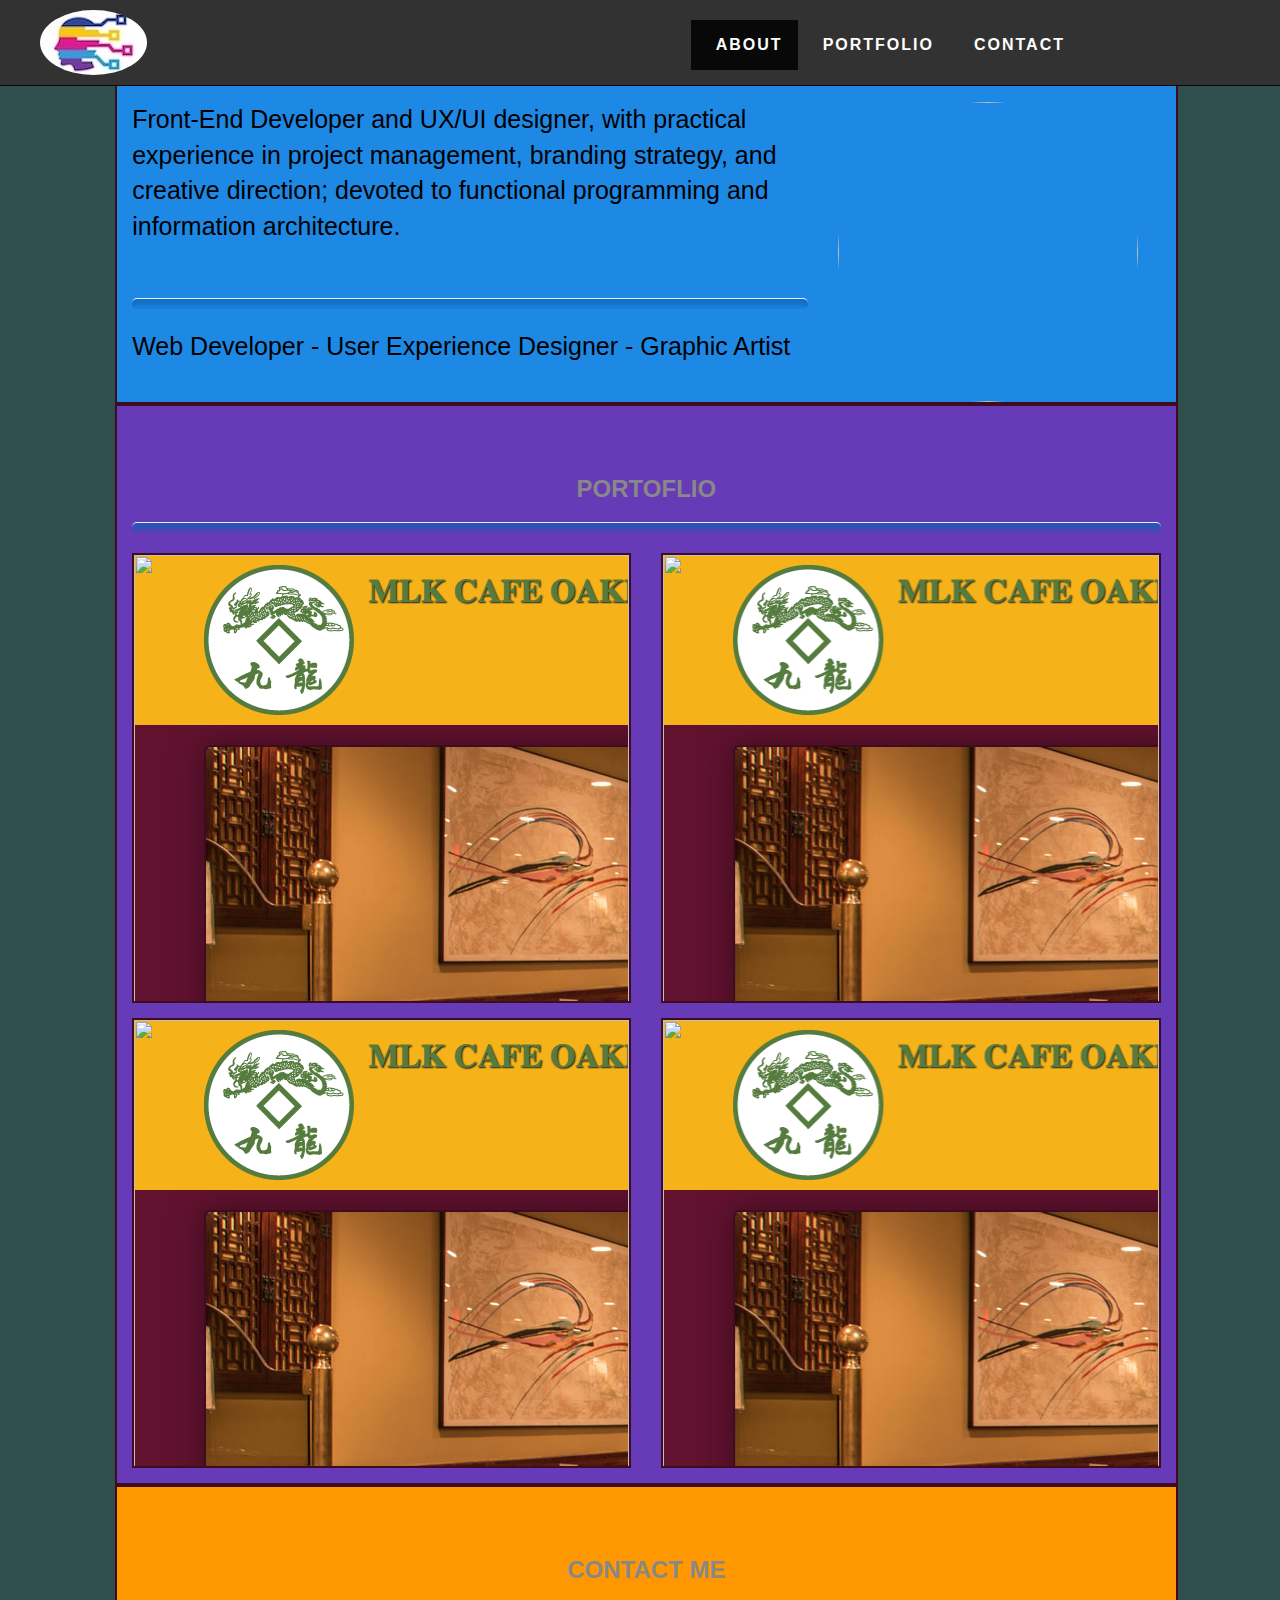
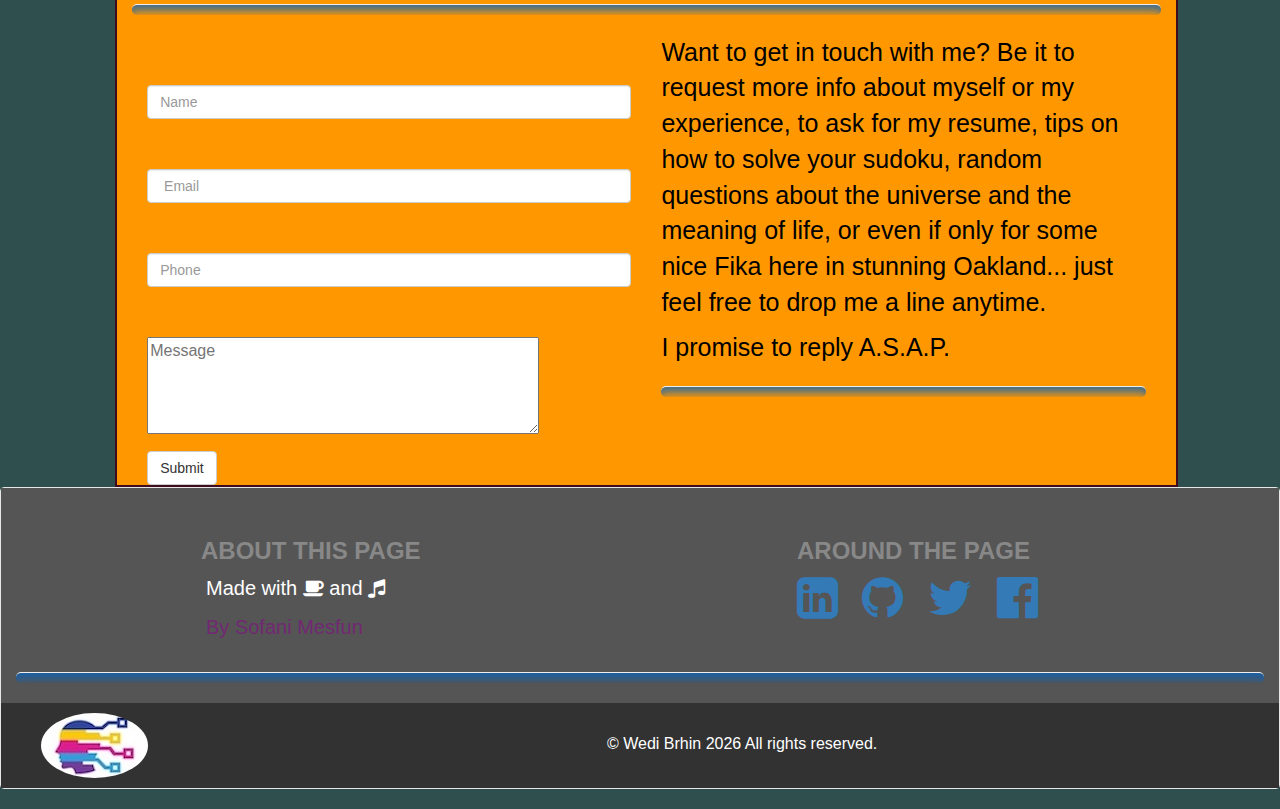
==== main.html @ 7d5bc8e9 "updated files" ====
<!doctype html>
<html lang="en">
  <head>
    <meta charset="utf-8">
    <meta http-equiv="X-UA-Compatible" content="IE=edge">
    <meta name="viewport" content="width=device-width, initial-scale=1">

    <link rel="stylesheet" href="css/bootstrap.min.css">
    <link rel="stylesheet" href="css/styles.css">
    <link rel="stylesheet" href="css/font-awesome-4.7.0/css/font-awesome.min.css">
    
</head>

<body data-spy="scroll" data-target=".navbar" data-offset="50">


<nav class="navbar navbar-inverse navbar-fixed-top">
  <div class="container-fluid" id="header-nav">
    <div class="navbar-header" >
         <a href="" class="pull-left">
		              	<div id="logo-img" alt="logo-image">

		              	</div>
		  </a>
        <button type="button" class="navbar-toggle" data-toggle="collapse" data-target="#myNavbar">
          <span class="icon-bar"></span>
          <span class="icon-bar"></span>
          <span class="icon-bar"></span>                        
      </button>
     
    </div>
    <div>
      <div class="collapse navbar-collapse navbar-right" id="myNavbar">
        <ul class="nav navbar-nav " id="nav-list">
          <li><a href="#section1">ABOUT</a></li>
          <li><a href="#section2">PORTFOLIO</a></li>
          <li><a href="#section3">CONTACT</a></li>
        
        </ul>
      </div>
    </div>
  </div>
</nav>    

<div id="section1" class="container-fluid">
   <div class="row">
	      <div class="col-lg-8 col-md-9 col-sm-8" >
	          <p class="description">Front-End Developer and UX/UI designer, with practical experience in project management, branding strategy, and creative direction;  devoted to functional programming and information architecture.</p><br>
	          <hr>
	          <p class="description">
	             Web Developer - User Experience Designer - Graphic Artist
	          </p>
		   </div>

	       <div class="col-lg-4 col-md-3 col-sm-4">
	           <img src="http://www.hollywoodreporter.com/sites/default/files/imagecache/blog_post_349_width/2011/05/will-smith-2011-a-p.jpg" class="img-responsive myImage">

	       </div>
    </div>
</div>
<div id="section2" class="container-fluid">
    <h3 class="text-center">PORTOFLIO</h3>
    <hr>
  <div class="row">
		      <div class="col-lg-6  col-md-4 col-sm-6 col-xs-12">
		        <a href="#"><img id="specials-tile" src='http://qlip.in/images/YMCA-Realtor-Donation-3.jpg', alt=''> </a>
		      </div>
		      <div class="col-lg-6  col-md-4 col-sm-6 col-xs-12">
		        <a href="#"><img id="specials-tile" src='http://qlip.in/images/webcaballero.jpg', alt=''> </a>
		      </div>
		      <div class="col-lg-6 col-md-4 col-sm-12 col-xs-12">
		          <a href="#"><img  id="specials-tile"  src='http://qlip.in/images/webmarqas.jpg', alt=''></a>
              </div>

              <div class="col-lg-6 col-md-4 col-sm-6 col-xs-12">
		           <a href="#"><img  id="specials-tile"   src='http://qlip.in/images/panacea1.jpg', alt=''></a>
		      </div>
		      
  </div>
		   
</div>

<div id="section3" class="container-fluid">
  <h3 class="text-center">CONTACT ME</h3>
  <hr>
   <div class="col-lg-12 col-md-12 col-sm-12 col-xs-12">
                <div class="row">
			         <div class="col-lg-6 col-md-6 col-sm-6 ">

			           <form>
			                <div class="form-group">
						     <!--  <label for="email">Name:</label> -->
						      <input type="email" class="form-control" id="email" placeholder="Name">
						    </div>
						    <div class="form-group">
						     <!--  <label for="email">EMAIL:</label> -->
						      <input type="email" class="form-control" id="email" placeholder=" Email">
						    </div>
						    <div class="form-group">
						    <!--   <label for="pwd">PHONE</label> -->
						      <input type="password" class="form-control" id="pwd" placeholder="Phone">
						    </div>
						    <div class="checkbox">
						      <textarea rows="4" cols="40" placeholder="Message"></textarea>
						    </div>
						    <button type="submit" class="btn btn-default">Submit</button>
						</form>
			         </div>
 
			          <div class="col-lg-6 col-md-6 col-sm-6 ">
			            <p class="description">Want to get in touch with me? Be it to request more info about myself or my experience, to ask for my resume, tips on how to solve your sudoku, random questions about the universe and the meaning of life, or even if only for some nice Fika here in stunning Oakland... just feel free to drop me a line anytime.</p>
			        
					    <p class="description"> I promise to reply A.S.A.P.</p>
					    <hr>
					   
					  </div>
			    </div>
    </div>
</div>


          
<nav class="navbar navbar-default ">
            <div class="container-fluid" id="footer-nav">
               <div class="row">
                <div class="col-lg-4 col-md-4 col-sm-3 col-xs-6" id="sec1">
                  <h3>ABOUT THIS PAGE</h3>
                  <div> Made  with <i class="fa fa-coffee" aria-hidden="true"> </i> and <i class="fa fa-music" aria-hidden="true"></i> 
                  </div>
                  <div> <a href="">by Sofani Mesfun</a></div>
                </div>
                <div class="col-lg-4 col-md-4 col-sm-5 col-xs-6" id="sec2">
	                 <h3>AROUND THE PAGE</h3>
	                 
	                 
	                  <a href="" ><i class="fa fa-linkedin-square fa-3x"" aria-hidden="true"></i></a>
	                  <a href=""><i class="fa fa-github fa-3x"" aria-hidden="true"></i></a>
	                  <a href=""><i class="fa fa-twitter fa-3x" aria-hidden="true"></i></a>
	                  <a href=""><i class="fa fa-facebook-official fa-3x" aria-hidden="true"></i></a>
	           
                
                </div>
	          </div>
	          <hr>
		      <div class="row" id="sec3">
			     <div class="col-lg-4 col-md-4 col-sm-3 " id="sec4">    
	                      <a href="" class="pull-left">
				              	<div id="logo-img" alt="logo-image"></div>
		                  </a>  
			     
		          </div>
		          <div class="col-lg-4 col-md-4 col-sm-3 " id="sec5">
		              &copy; Wedi Brhin 
		              <script type="text/javascript">
                                        document.write(new Date().getFullYear());
                      </script> All rights reserved.
		          </div>
		    </div>
		  </div>            
		      
 </nav>   	




<script src="js/jquery-2.1.4.min.js"></script>
<script src="js/bootstrap.min.js"></script>
</body>
</html>
---- css/styles.css ----
body {
  font-size: 16px;
  color: #fff;
  background-color: #2F4F4F;
  font-family: 'Oxygen', sans-serif;
  position: relative;

}

/** HEADER **/
#header-nav {
  background-color: #323232;
  border-radius: 0;
  border: 0;


}
#footer-nav {
   background-color: #555;
  border-radius: 0;
  border: 0;
}
h3 {
  margin-bottom: 10px;
 
   color: #888;
  font-weight: bold;
 
  text-transform: uppercase;
}
#sec2 h3 {
   padding-left: 20px;
}
#sec2 i {

  padding-left: 20px;
}
#sec1 {

  margin-top: 30px;
  margin-left: 150px;
  padding-left: 50px;
}
#sec1 div {
 padding-left: 5px;
  margin: 0 0 10px;
  font-size: 20px;
}

#sec1 a{
 color: #722872;
  
  text-transform: capitalize;
}
   
#sec2 {

  margin-top: 30px;
  margin-left: 150px;
  padding-left: 50px;
}
#sec3 {
  background-color: #323232;
  margin-bottom: -20px;
}
#sec5 {
  margin-top: 30px;

  margin-left: 150px;
  padding-left: 30px;
}

#section1 {
    padding-top:100px;
    color: #fff; 
    background-color: #1E88E5;
    width: 83%;
    margin-left: 9%;
 
    border: 2px solid #3F0C1F;
    overflow: hidden;
}
hr {
height: 10px;
border: 1;
box-shadow: inset 0 9px 9px -3px rgba(11, 99, 184, 0.8);
-webkit-border-radius: 5px;
-moz-border-radius: 5px;
-ms-border-radius: 5px;
-o-border-radius: 5px;
border-radius: 5px;
}
#section2 {
    padding-top: 50px;
    color: #fff; 
    background-color: #673ab7;
    width: 83%;
    margin-left: 9%;
    border: 2px solid #3F0C1F;
    overflow: hidden;
}
#section3 {
  padding-top:50px;
  color: #fff; 
  background-color: #ff9800;
  width: 83%;
  margin-left: 9%;
  border: 2px solid #3F0C1F;
  overflow: hidden;
  
}
  
#logo-img {
  background: url('../images/logo.jpg') no-repeat;
  width: 107px;
  height: 65px;
  margin: 10px 10px 10px 25px;
  border-radius: 100%;

}
#about-page {
 
  width: 83%;
  margin-left: 9%;
 
  border: 2px solid #3F0C1F;
  overflow: hidden;
  background-color: #aaa;
  padding-top: 100px;
}
.description {
  font-size: 25px;
 
  color: black;

}
.myImage {

  width: 300px;
  height: 300px;
  
  border-radius: 100%;

}
#portoflio-page {
  background-color: white;
   width: 83%;
  margin-left: 9%;
  border: 2px solid #3F0C1F;
  overflow: hidden;
}
#contact-page {
  background-color: white;
  width: 83%;
  margin-left: 9%;
  border: 2px solid #3F0C1F;
  overflow: hidden;
  padding-top: 50px;

}
input {
  border: none;
  margin-top: 50px;
     margin-bottom: 50px;

}
.submit1 {


}
/*.navbar-brand {
  padding-top: 25px;
}*/
/*.navbar-brand h1 { /* Restaurant name */
  /*font-family: 'Lora', serif;
  color: #557c3e;
  font-size: 1.8em;
  text-transform: uppercase;
  font-weight: bold;
  text-shadow: 1px 1px 1px #222;
  margin-top: 0;
  margin-bottom: 0;
  line-height: .75;*/
/*}*/
/*.navbar-brand a:hover, .navbar-brand a:focus {
  text-decoration: none;
}*/
/*.navbar-brand p { /* Kosher cert */
  /*color: #000;
  text-transform: uppercase;
  font-size: .7em;
  margin-top: 15px;*/
/*}*/
/*.navbar-brand p span {  Star-K 
  vertical-align: middle;
}*/

#nav-list {
  margin-top: 20px;
  margin-right: 150px;
  padding-right: 50px;
 

}
#nav-list a {
  color: white;
  text-transform: uppercase;
  font-weight: bold;
  letter-spacing: 2px;
  padding-left: 25px;
  /*height: 100%;*/

}
#nav-list a:hover {
  background: white;
  color: #555;
}


/*#phone {
  margin-top: 5px;
}
#phone a { /* Phone number */
  /*text-align: right;
  padding-bottom: 0;*/
}
/*#phone div { /* We Deliver */
  /*color: #557c3e;
  text-align: right;
  padding-right: 15px;*/
}/*/

.navbar-header button.navbar-toggle, .navbar-header .icon-bar {
  border: 1px solid #61122f;
}
.navbar-header button.navbar-toggle {
  clear: both;
  margin-top: -30px;
}
/* END HEADER */

/* FOOTER */

.panel-footer {
  background-color: black;
  margin-top: 30px;
  padding-top: 35px;
  padding-bottom: 30px;

  border-top: 0;
}
.panel-footer div.row {
  margin-bottom: 0px;

}
#hours, #address {
  line-height: 2;
}
#hours > span, #address > span {
  font-size: 1.3em;
}
#address p {
  color: #557c3e;
  font-size: .8em;
  line-height: 1.8;
}
#testimonials {
  font-style: italic;
}
#testimonials p:nth-child(2) {
  margin-top: 25px;
}
/* END FOOTER */



/* HOME PAGE */
.container .jumbotron {
  box-shadow: 0 0 50px #3F0C1F;
  border: 2px solid #3F0C1F;
}
#specials-tile, #map-tile {
  height: 450px;
  width: 100%;
  margin-bottom: 15px;
    background: url('../images/mlk.png') no-repeat;
  border: 2px solid #3F0C1F;
  overflow: hidden;
}
/*#menu-tile:hover, #specials-tile:hover, #map-tile:hover {
  box-shadow: 0 1px 5px 1px #cccccc;
}*/
/*#menu-tile {
  background: url('../images/menu-tile.jpg') no-repeat;
  background-position: center;
}*/
/*#specials-tile {
  background: url('../images/specials-tile.jpg') no-repeat;
  background-position: center;
}*/
/*#menu-tile span, #specials-tile span, #map-tile span {
  position: absolute;
  bottom: 0;
  right: 0;
  width: 100%;
  text-align: center;
  font-size: 1.6em;
  text-transform: uppercase;
  background-color: #000;
  color: #fff;
  opacity: .8;
}*/
/* END HOME PAGE */

/* MENU CATEGORIES PAGE */
.category-tile { 
  position: relative;
  border: 2px solid #3F0C1F;
  overflow: hidden;
  width: 200px;
  height: 200px;
  margin: 0 auto 15px;
}
.category-tile span {
  position: absolute;
  bottom: 0;
  right: 0;
  width: 100%;
  text-align: center;
  font-size: 1.2em;
  text-transform: uppercase;
  background-color: #000;
  color: #fff;
  opacity: .8;
}
.category-tile:hover {
  box-shadow: 0 1px 5px 1px #cccccc;
}

#menu-categories-title + div {
  margin-bottom: 50px;
}
/* END MENU CATEGORIES PAGE */

/* SINGLE CATEGORY PAGE */
.menu-item-tile {
  margin-bottom: 25px;
}
.menu-item-tile hr {
  width: 80%;
}
.menu-item-tile .menu-item-price {
  font-size: 1.1em;
  text-align: right;
  margin-top: -15px;
  margin-right: -15px;
}
.menu-item-tile .menu-item-price span {
  font-size: .6em;
}
.menu-item-photo {
  position: relative;
  border: 2px solid #3F0C1F; 
  overflow: hidden;
  padding: 0;
  margin-right: -15px;
  margin-left: auto;
  margin-bottom: 20px;
  max-width: 250px;
}
.menu-item-photo div {
  position: absolute;
  bottom: 0;
  right: 0;
  width: 80px;
  background-color: #557c3e;
  text-align: center;
}
.menu-item-description {
  padding-right: 30px;
}
h3.menu-item-title {
  margin: 0 0 10px;
}
.menu-item-details {
  font-size: .9em;
  font-style: italic;
}
/* END SINGLE CATEGORY PAGE */


/********** Large devices only **********/
@media (min-width: 1200px) {
  .container .jumbotron {
   /* background: url('../images/jumbotron_1200.jpg') no-repeat;*/
    height: 675px;
  }
}

/********** Medium devices only **********/
@media (min-width: 992px) and (max-width: 1199px) {
  #sec1 {

  }
  #sec2 {


  }
  /* Header */
 /* #logo-img {
    background: url('../images/restaurant-logo_medium.png') no-repeat;
    width: 100px;
    height: 100px;
    margin: 5px 5px 5px 0;
  }
  /* End Header */

  /* Home Page */
  /*.container .jumbotron {
    background: url('../images/jumbotron_992.jpg') no-repeat;
    height: 558px;
  }*/*/
  /* End Home Page */
}

/********** Small devices only **********/
@media (min-width: 768px) and (max-width: 991px) {
  /* Home Page */
/*  .container .jumbotron {
    background: url('../images/jumbotron_768.jpg') no-repeat;
    height: 432px;
  }*/
  /* End Home Page */
   #sec1 {
       
        margin-left: 80px;
         padding-left: 5px;
  }
  #sec2 {
    
     margin-left: 80px;
     padding-left: 5px;

  }
}

/********** Extra small devices only **********/
@media (max-width: 767px) {
  /* Header */
  .navbar-brand {
    padding-top: 10px;
    height: 80px;
  }
  .navbar-brand h1 { /* Restaurant name */
    padding-top: 10px;
    font-size: 5vw; /* 1vw = 1% of viewport width */
  }
  .navbar-brand p { /* Kosher cert */
    font-size: .6em;
    margin-top: 12px;
  }
  .navbar-brand p img { /* Star-K */
    height: 20px;
  }

  #collapsable-nav a { /* Collapsed nav menu text */
    font-size: 1.2em;
  }
  #collapsable-nav a span { /* Collapsed nav menu glyph */
    font-size: 1em;
    margin-right: 5px;
  }

  #call-btn > a {
    font-size: 1.5em;
    display: block;
    margin: 0 20px;
    padding: 10px;
    border: 2px solid #fff;
    background-color: #f6b319;
    color: #951c49;
  }
  #xs-deliver {
    margin-top: 5px;
    font-size: .7em;
    letter-spacing: .1em;
    text-transform: uppercase;
  }
  /* End Header */

  /* Footer */
  .panel-footer section {
    margin-bottom: 30px;
    text-align: center;
  }
  .panel-footer section:nth-child(3) {
    margin-bottom: 0; /* margin already exists on the whole row */
  }
  .panel-footer section hr {
    width: 50%;
  }
  /* End Footer */

  /* Home Page */
  .container .jumbotron {
    margin-top: 30px;
    padding: 0;
  }
  #menu-tile, #specials-tile {
    width: 360px;
    margin: 0 auto 15px;
  }

  .menu-item-photo {
    margin-right: auto;
  }
  .menu-item-tile .menu-item-price {
    text-align: center;
  }
  .menu-item-description {
    text-align: center;;
  }

     #sec1 {
        
        margin-left: 80px;
        padding-left: 5px;
  }
  #sec2 {
   
     margin-left: 60px;
     padding-left: 5px;

  }
}


/********** Super extra small devices Only :-) (e.g., iPhone 4) **********/
@media (max-width: 479px) {
  /* Header */
  .navbar-brand h1 { /* Restaurant name */
    padding-top: 5px;
    font-size: 6vw;
  }
  /* End Header */
  
  /* Home page */
  #menu-tile, #specials-tile {
    width: 280px;
    margin: 0 auto 15px;
  }

  .col-xxs-12 {
    position: relative;
    min-height: 1px;
    padding-right: 15px;
    padding-left: 15px;
    float: left;
    width: 100%;
  }
}
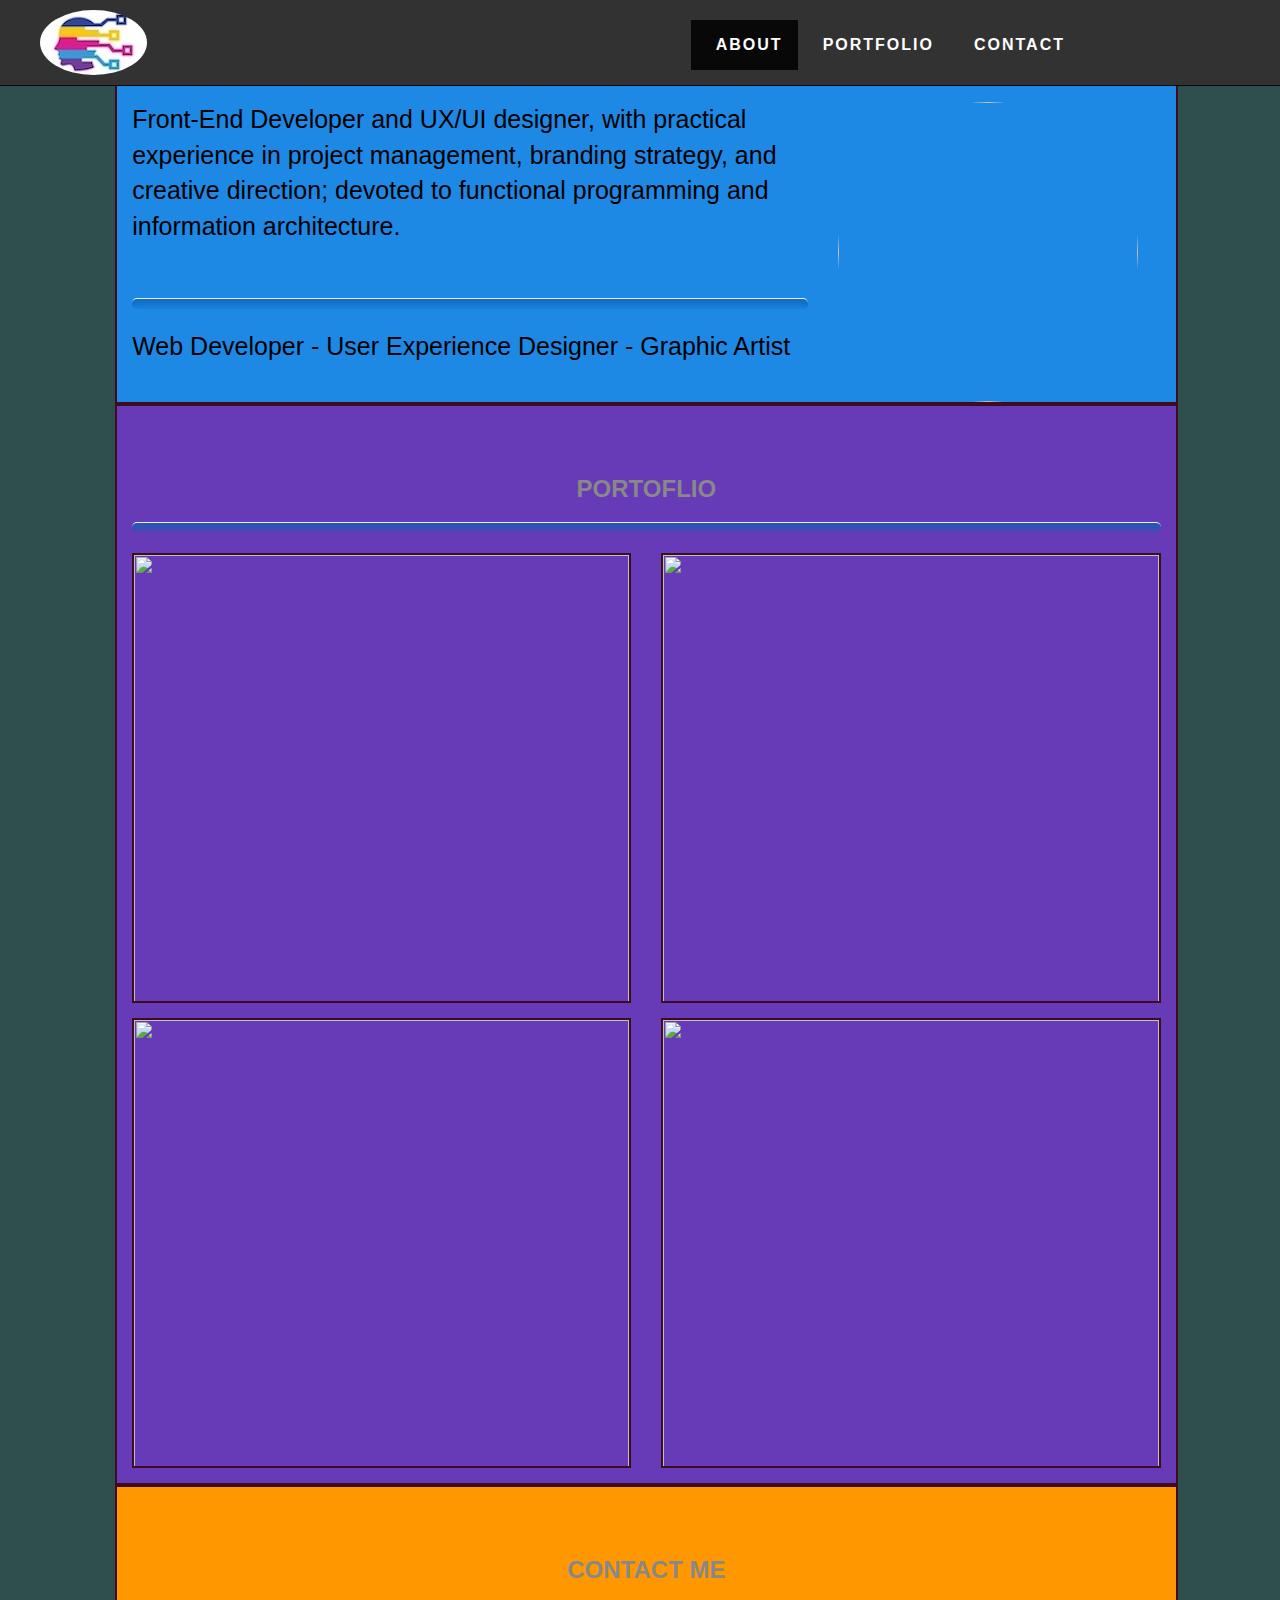
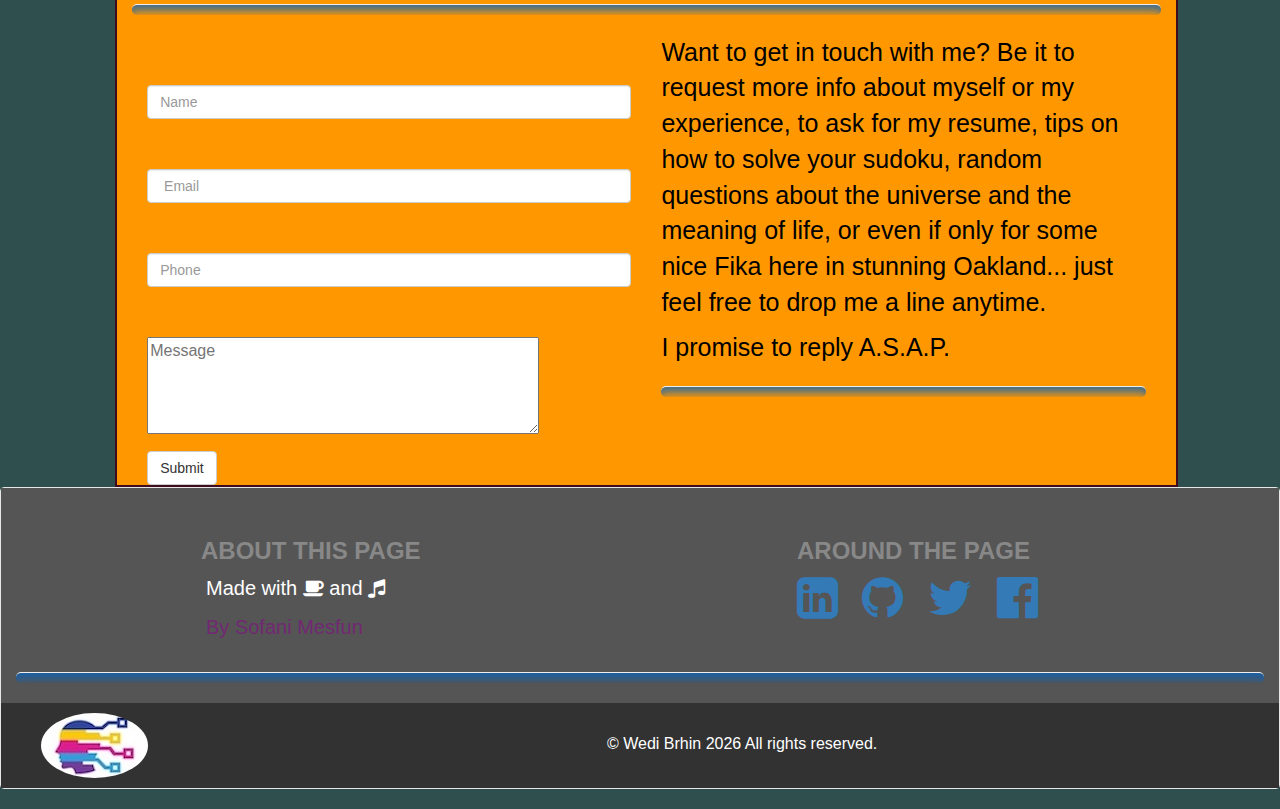
==== commit 1ba0a303: "updated image" ====
--- a/main.html
+++ b/main.html
@@ -62,17 +62,17 @@
     <h3 class="text-center">PORTOFLIO</h3>
     <hr>
   <div class="row">
-		      <div class="col-lg-6  col-md-4 col-sm-6 col-xs-12">
+		      <div class="col-lg-6  col-md-6 col-sm-12 col-xs-12">
 		        <a href="#"><img id="specials-tile" src='http://qlip.in/images/YMCA-Realtor-Donation-3.jpg', alt=''> </a>
 		      </div>
-		      <div class="col-lg-6  col-md-4 col-sm-6 col-xs-12">
+		      <div class="col-lg-6  col-md-6 col-sm-12 col-xs-12">
 		        <a href="#"><img id="specials-tile" src='http://qlip.in/images/webcaballero.jpg', alt=''> </a>
 		      </div>
-		      <div class="col-lg-6 col-md-4 col-sm-12 col-xs-12">
+		      <div class="col-lg-6 col-md-5 col-sm-12 col-xs-12">
 		          <a href="#"><img  id="specials-tile"  src='http://qlip.in/images/webmarqas.jpg', alt=''></a>
               </div>
 
-              <div class="col-lg-6 col-md-4 col-sm-6 col-xs-12">
+              <div class="col-lg-6 col-md-5 col-sm-12 col-xs-12">
 		           <a href="#"><img  id="specials-tile"   src='http://qlip.in/images/panacea1.jpg', alt=''></a>
 		      </div>
 		      
--- a/css/styles.css
+++ b/css/styles.css
@@ -283,7 +283,7 @@
   height: 450px;
   width: 100%;
   margin-bottom: 15px;
-    background: url('../images/mlk.png') no-repeat;
+   /* background: url('../images/mlk.png') no-repeat;*/
   border: 2px solid #3F0C1F;
   overflow: hidden;
 }
@@ -442,6 +442,11 @@
      padding-left: 5px;
 
   }
+  #specials-tile {
+    border: 1px solid red;
+    width: 360px;
+    margin: 0 auto 15px;
+  }
 }
 
 /********** Extra small devices only **********/
@@ -506,7 +511,8 @@
     margin-top: 30px;
     padding: 0;
   }
-  #menu-tile, #specials-tile {
+#specials-tile {
+    border: 1px solid red;
     width: 360px;
     margin: 0 auto 15px;
   }
@@ -545,7 +551,7 @@
   /* End Header */
   
   /* Home page */
-  #menu-tile, #specials-tile {
+ #specials-tile {
     width: 280px;
     margin: 0 auto 15px;
   }
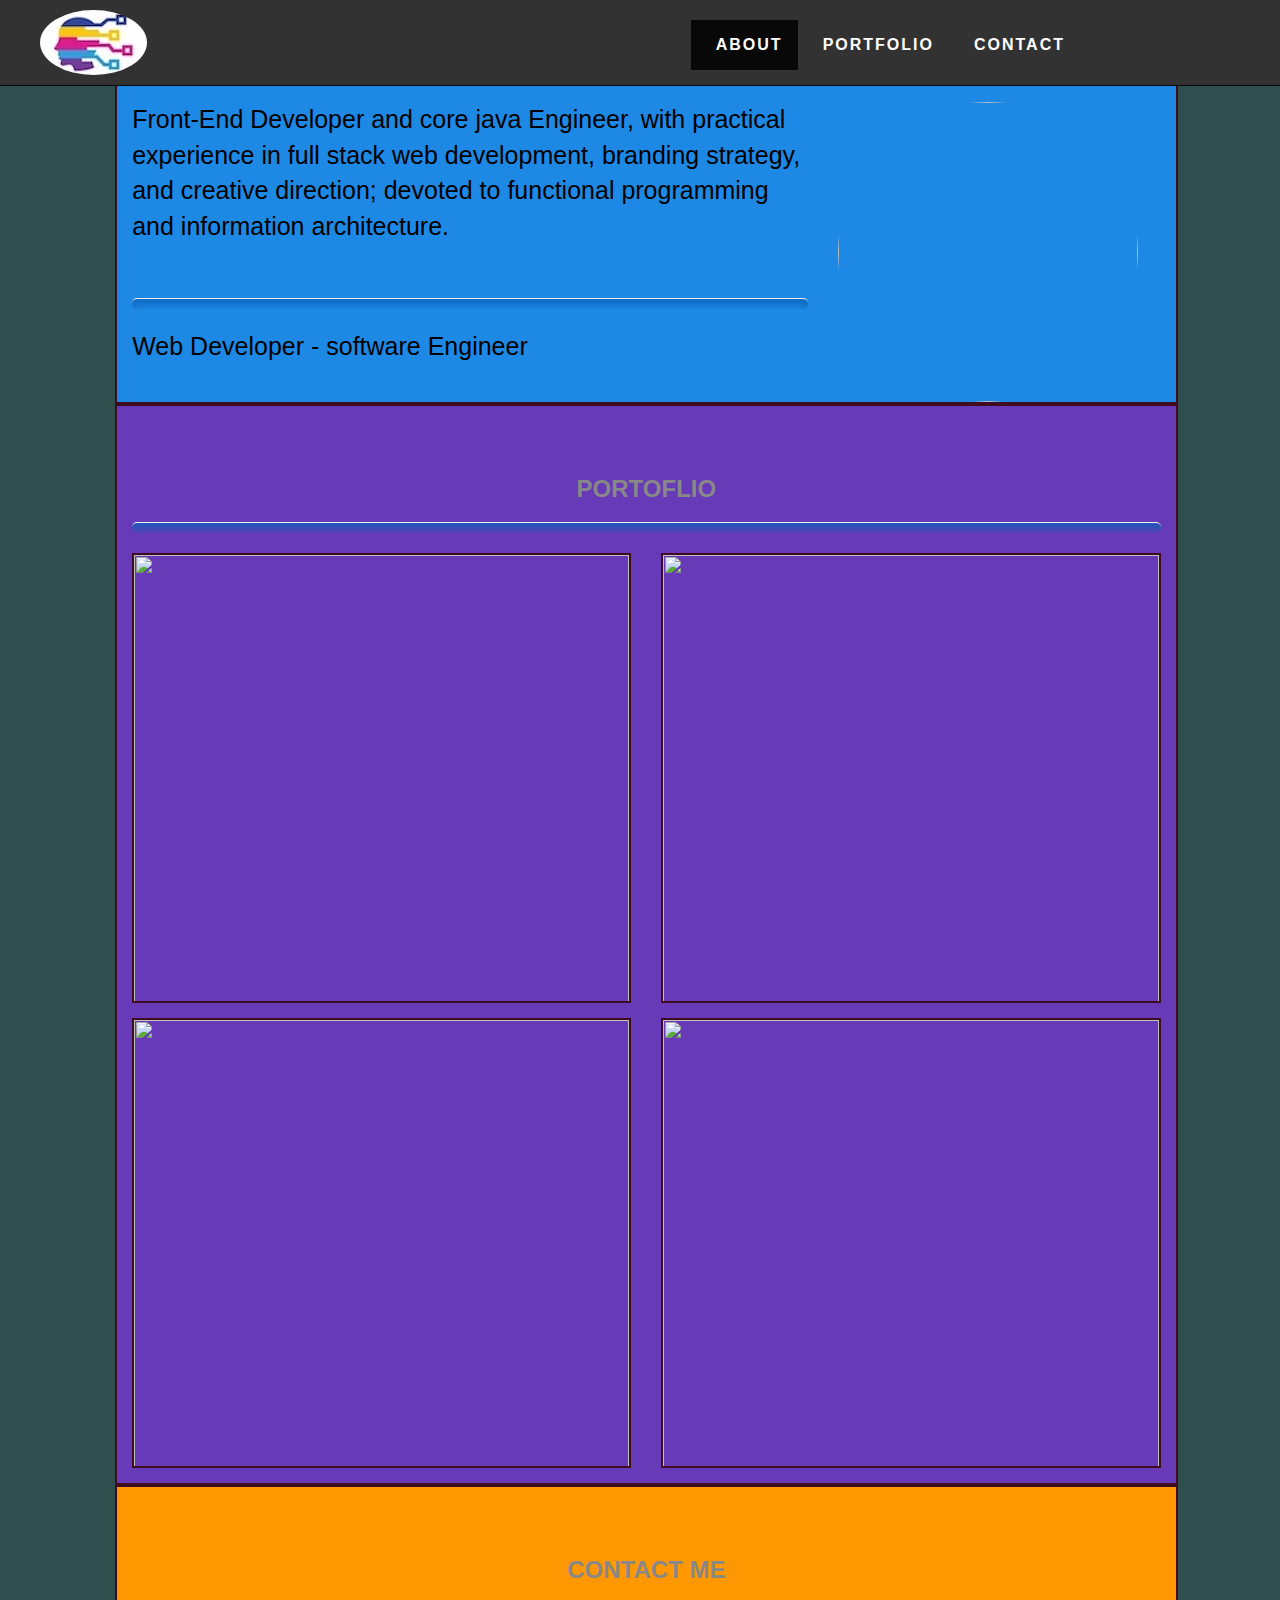
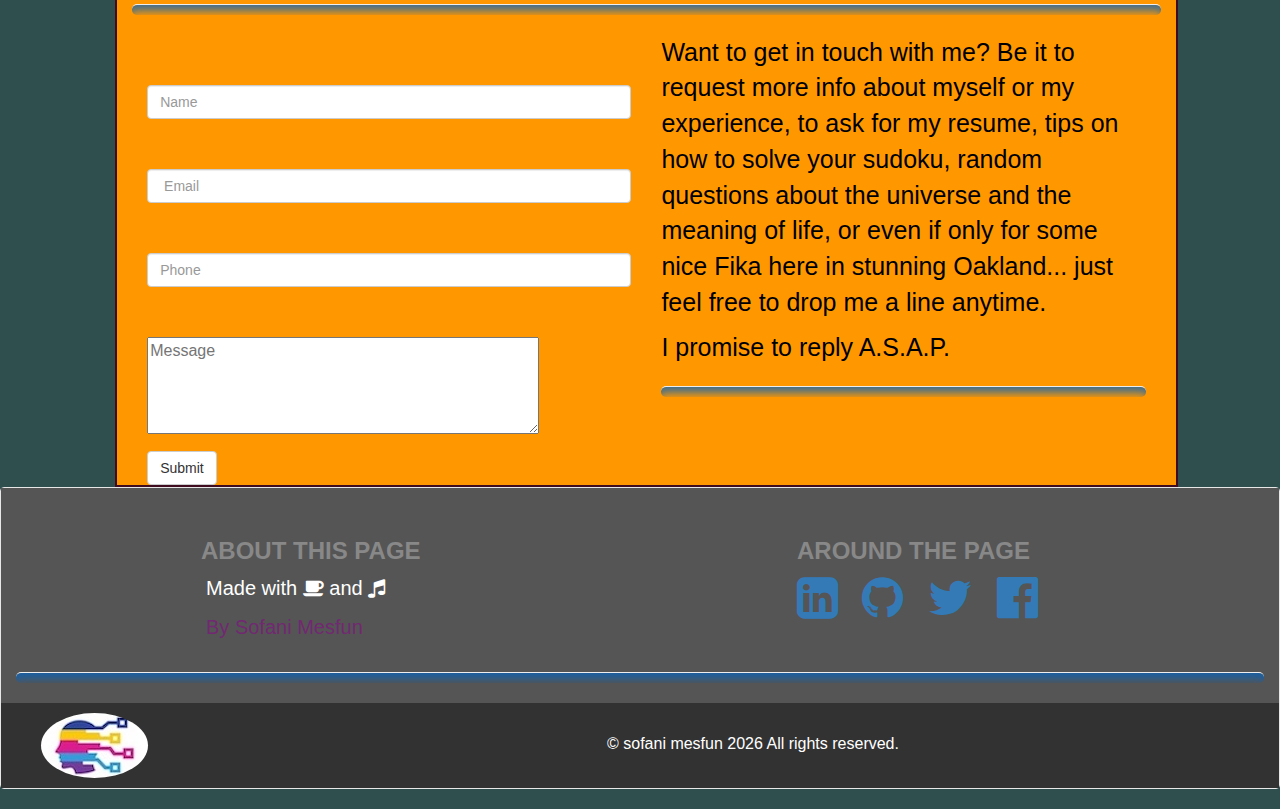
==== commit fe9616b1: "updated image" ====
--- a/main.html
+++ b/main.html
@@ -45,10 +45,10 @@
 <div id="section1" class="container-fluid">
    <div class="row">
 	      <div class="col-lg-8 col-md-9 col-sm-8" >
-	          <p class="description">Front-End Developer and UX/UI designer, with practical experience in project management, branding strategy, and creative direction;  devoted to functional programming and information architecture.</p><br>
+	          <p class="description">Front-End Developer and core java Engineer, with practical experience in full stack web development, branding strategy, and creative direction;  devoted to functional programming and information architecture.</p><br>
 	          <hr>
 	          <p class="description">
-	             Web Developer - User Experience Designer - Graphic Artist
+	             Web Developer - software Engineer
 	          </p>
 		   </div>
 
@@ -150,7 +150,7 @@
 			     
 		          </div>
 		          <div class="col-lg-4 col-md-4 col-sm-3 " id="sec5">
-		              &copy; Wedi Brhin 
+		              &copy; sofani mesfun
 		              <script type="text/javascript">
                                         document.write(new Date().getFullYear());
                       </script> All rights reserved.
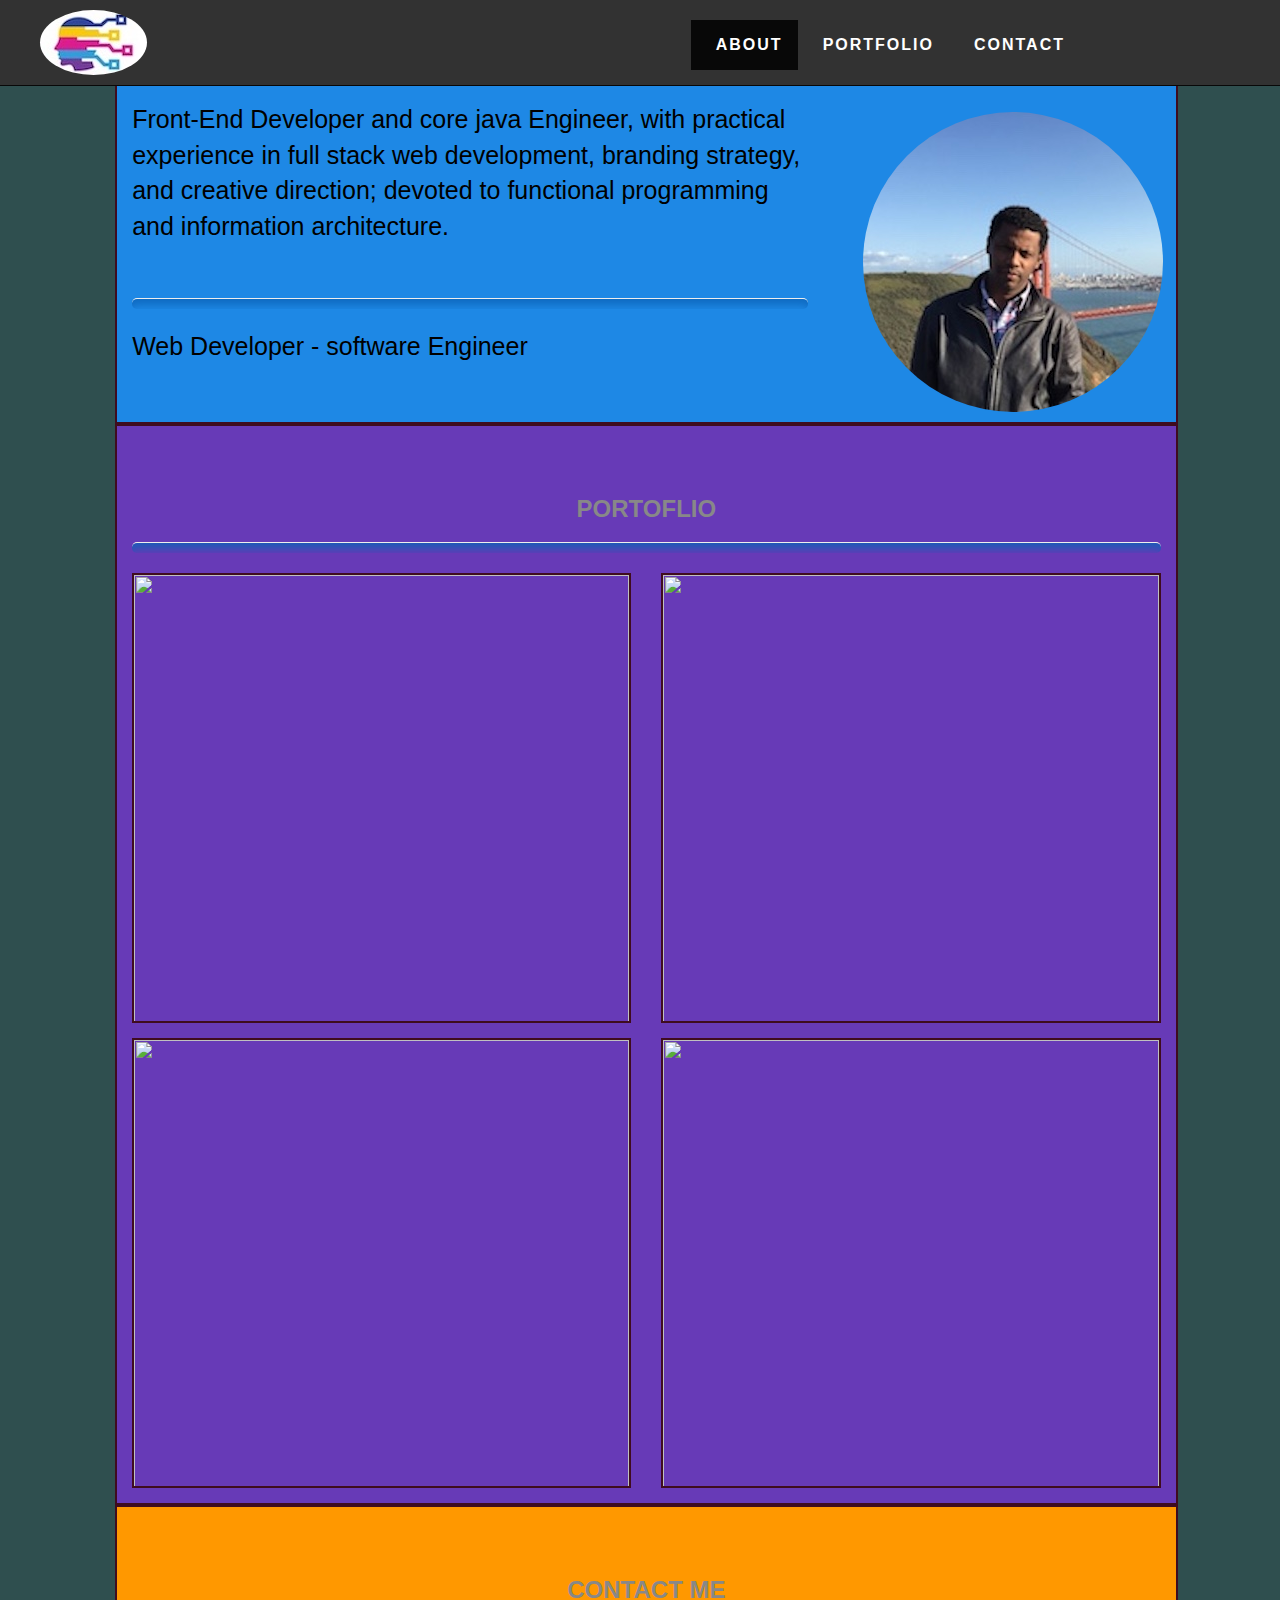
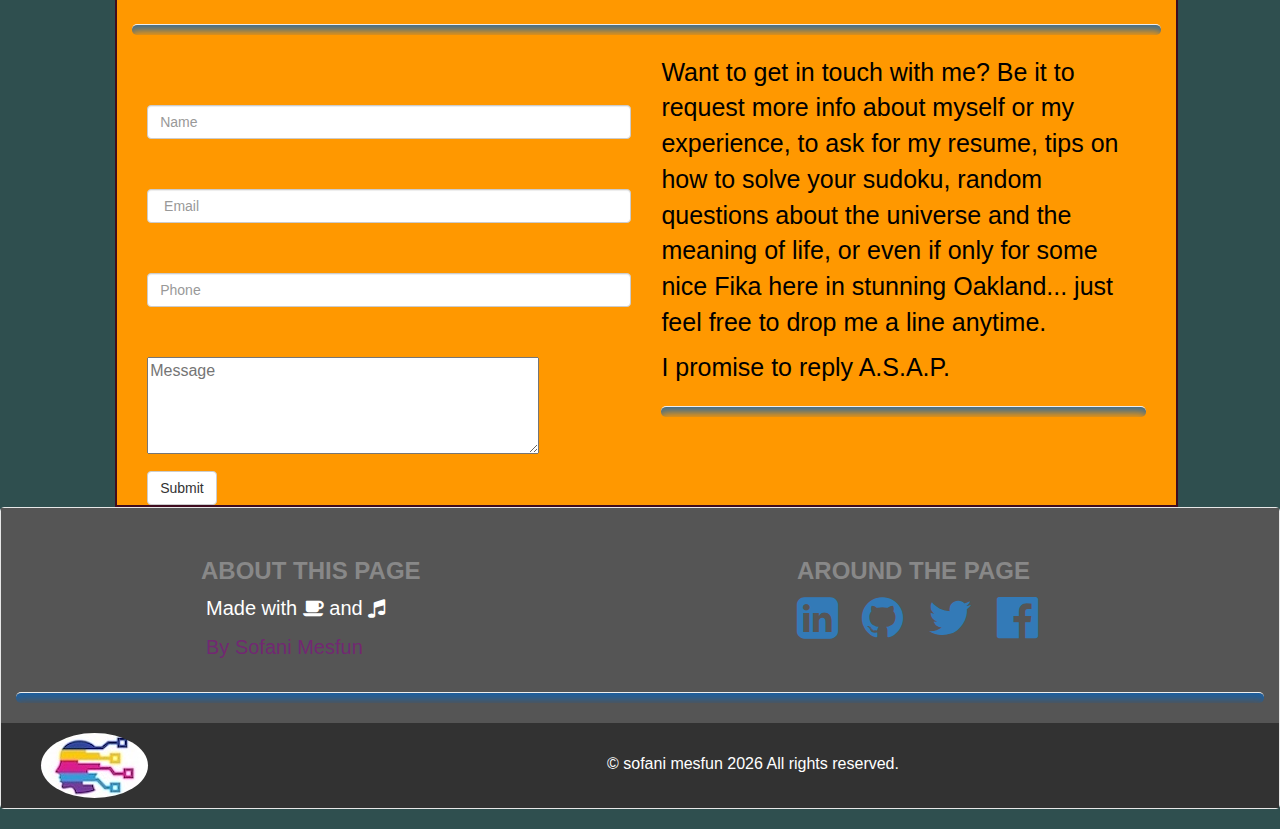
==== commit 77d811d5: "updated portoflio" ====
--- a/main.html
+++ b/main.html
@@ -53,7 +53,9 @@
 		   </div>
 
 	       <div class="col-lg-4 col-md-3 col-sm-4">
-	           <img src="http://www.hollywoodreporter.com/sites/default/files/imagecache/blog_post_349_width/2011/05/will-smith-2011-a-p.jpg" class="img-responsive myImage">
+	          <div id="sofa-img" alt="sofa-image">
+
+		      </div>
 
 	       </div>
     </div>
@@ -133,10 +135,10 @@
 	                 <h3>AROUND THE PAGE</h3>
 	                 
 	                 
-	                  <a href="" ><i class="fa fa-linkedin-square fa-3x"" aria-hidden="true"></i></a>
-	                  <a href=""><i class="fa fa-github fa-3x"" aria-hidden="true"></i></a>
-	                  <a href=""><i class="fa fa-twitter fa-3x" aria-hidden="true"></i></a>
-	                  <a href=""><i class="fa fa-facebook-official fa-3x" aria-hidden="true"></i></a>
+	                  <a href="https://www.linkedin.com/feed/" ><i class="fa fa-linkedin-square fa-3x"" aria-hidden="true"></i></a>
+	                  <a href="https://github.com/sofani/"><i class="fa fa-github fa-3x"" aria-hidden="true"></i></a>
+	                  <a href="https://twitter.com/SSofanib"><i class="fa fa-twitter fa-3x" aria-hidden="true"></i></a>
+	                  <a href="https://www.facebook.com/?react=AQDD2PrTwUqF8uXU"><i class="fa fa-facebook-official fa-3x" aria-hidden="true"></i></a>
 	           
                 
                 </div>
--- a/css/styles.css
+++ b/css/styles.css
@@ -114,6 +114,14 @@
   background: url('../images/logo.jpg') no-repeat;
   width: 107px;
   height: 65px;
+  margin: 10px 10px 10px 25px;
+  border-radius: 100%;
+
+}
+#sofa-img {
+  background: url('../images/sofa.JPG') no-repeat;
+  width: 300px;
+  height: 300px;
   margin: 10px 10px 10px 25px;
   border-radius: 100%;
 
